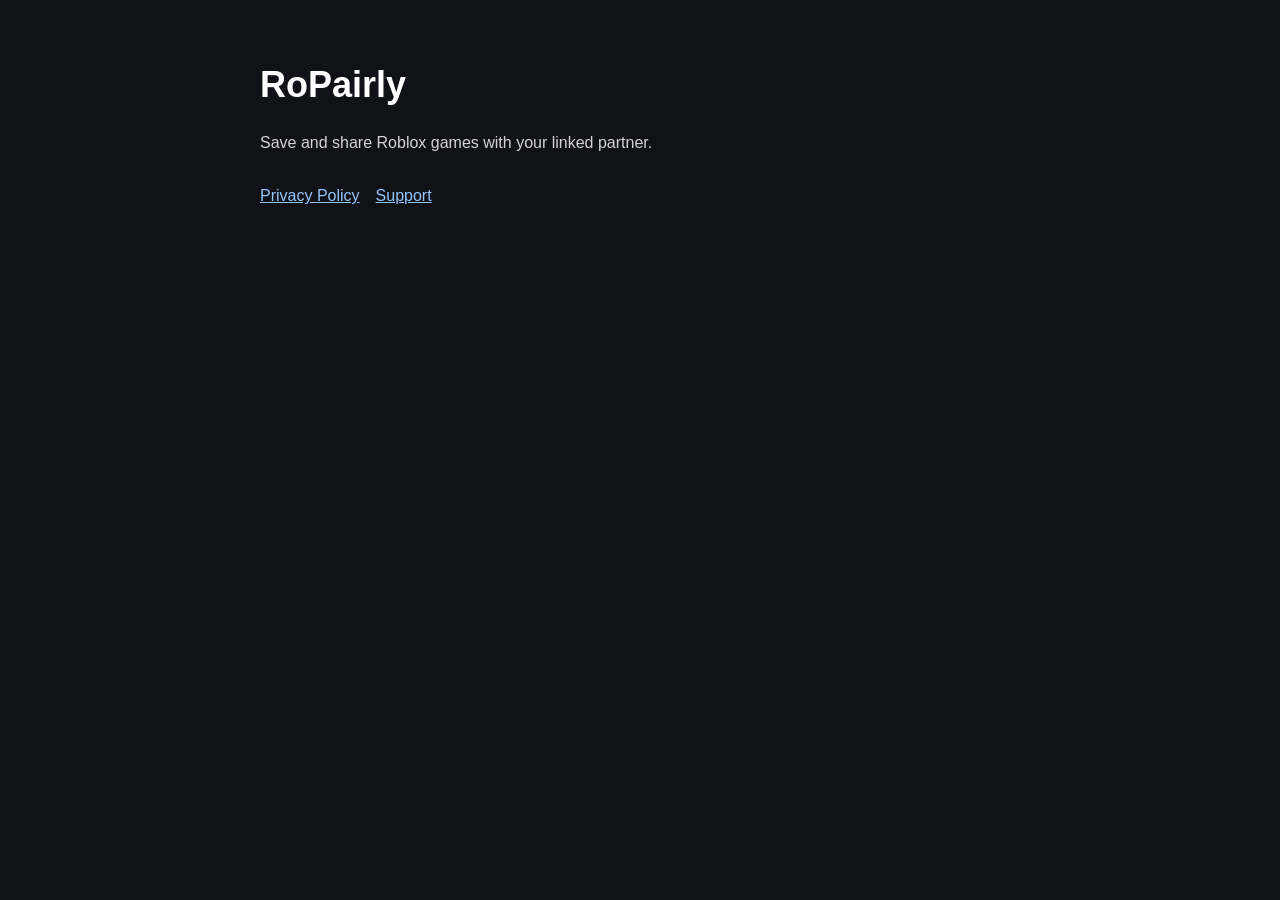
==== index.html @ fd9b4e31 "Add index.html for RoPairly website Initial HTML structure for the RoPairly website with basic styli" ====
<!DOCTYPE html>
<html lang="en">
<head>
  <meta charset="UTF-8" />
  <meta name="viewport" content="width=device-width, initial-scale=1.0" />
  <title>RoPairly</title>
  <style>
    body {
      margin: 0;
      font-family: Arial, sans-serif;
      background: #111217;
      color: #ffffff;
      line-height: 1.6;
    }

    main {
      max-width: 760px;
      margin: 0 auto;
      padding: 56px 20px;
    }

    h1 {
      margin: 0 0 8px;
      font-size: 36px;
    }

    p {
      color: #d4d4d8;
    }

    a {
      color: #93c5fd;
    }

    nav {
      display: flex;
      gap: 16px;
      margin-top: 28px;
    }
  </style>
</head>
<body>
  <main>
    <h1>RoPairly</h1>
    <p>Save and share Roblox games with your linked partner.</p>
    <nav>
      <a href="privacy.html">Privacy Policy</a>
      <a href="support.html">Support</a>
    </nav>
  </main>
</body>
</html>
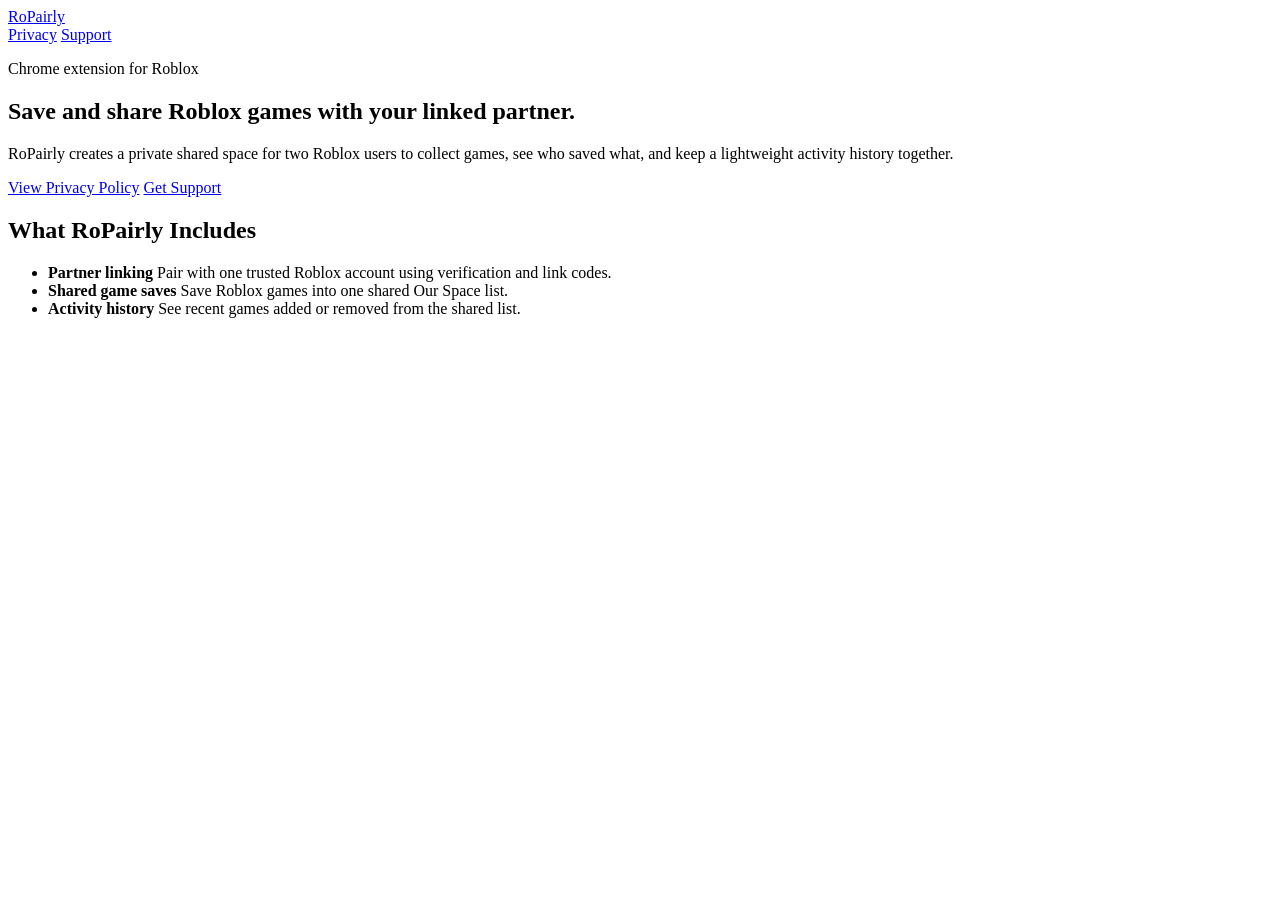
==== commit 132c31c0: "Update index.html" ====
--- a/index.html
+++ b/index.html
@@ -4,49 +4,48 @@
   <meta charset="UTF-8" />
   <meta name="viewport" content="width=device-width, initial-scale=1.0" />
   <title>RoPairly</title>
-  <style>
-    body {
-      margin: 0;
-      font-family: Arial, sans-serif;
-      background: #111217;
-      color: #ffffff;
-      line-height: 1.6;
-    }
-
-    main {
-      max-width: 760px;
-      margin: 0 auto;
-      padding: 56px 20px;
-    }
-
-    h1 {
-      margin: 0 0 8px;
-      font-size: 36px;
-    }
-
-    p {
-      color: #d4d4d8;
-    }
-
-    a {
-      color: #93c5fd;
-    }
-
-    nav {
-      display: flex;
-      gap: 16px;
-      margin-top: 28px;
-    }
-  </style>
+  <link rel="stylesheet" href="site.css" />
 </head>
 <body>
-  <main>
-    <h1>RoPairly</h1>
-    <p>Save and share Roblox games with your linked partner.</p>
-    <nav>
-      <a href="privacy.html">Privacy Policy</a>
+  <header class="site-header">
+    <a class="brand" href="index.html">RoPairly</a>
+    <nav aria-label="Site navigation">
+      <a href="privacy.html">Privacy</a>
       <a href="support.html">Support</a>
     </nav>
+  </header>
+
+  <main class="hero">
+    <section class="hero-copy">
+      <p class="eyebrow">Chrome extension for Roblox</p>
+      <h1>Save and share Roblox games with your linked partner.</h1>
+      <p class="lead">
+        RoPairly creates a private shared space for two Roblox users to collect games,
+        see who saved what, and keep a lightweight activity history together.
+      </p>
+      <div class="actions">
+        <a class="button" href="privacy.html">View Privacy Policy</a>
+        <a class="button secondary" href="support.html">Get Support</a>
+      </div>
+    </section>
+
+    <section class="panel" aria-label="RoPairly features">
+      <h2>What RoPairly Includes</h2>
+      <ul class="feature-list">
+        <li>
+          <strong>Partner linking</strong>
+          <span>Pair with one trusted Roblox account using verification and link codes.</span>
+        </li>
+        <li>
+          <strong>Shared game saves</strong>
+          <span>Save Roblox games into one shared Our Space list.</span>
+        </li>
+        <li>
+          <strong>Activity history</strong>
+          <span>See recent games added or removed from the shared list.</span>
+        </li>
+      </ul>
+    </section>
   </main>
 </body>
 </html>
